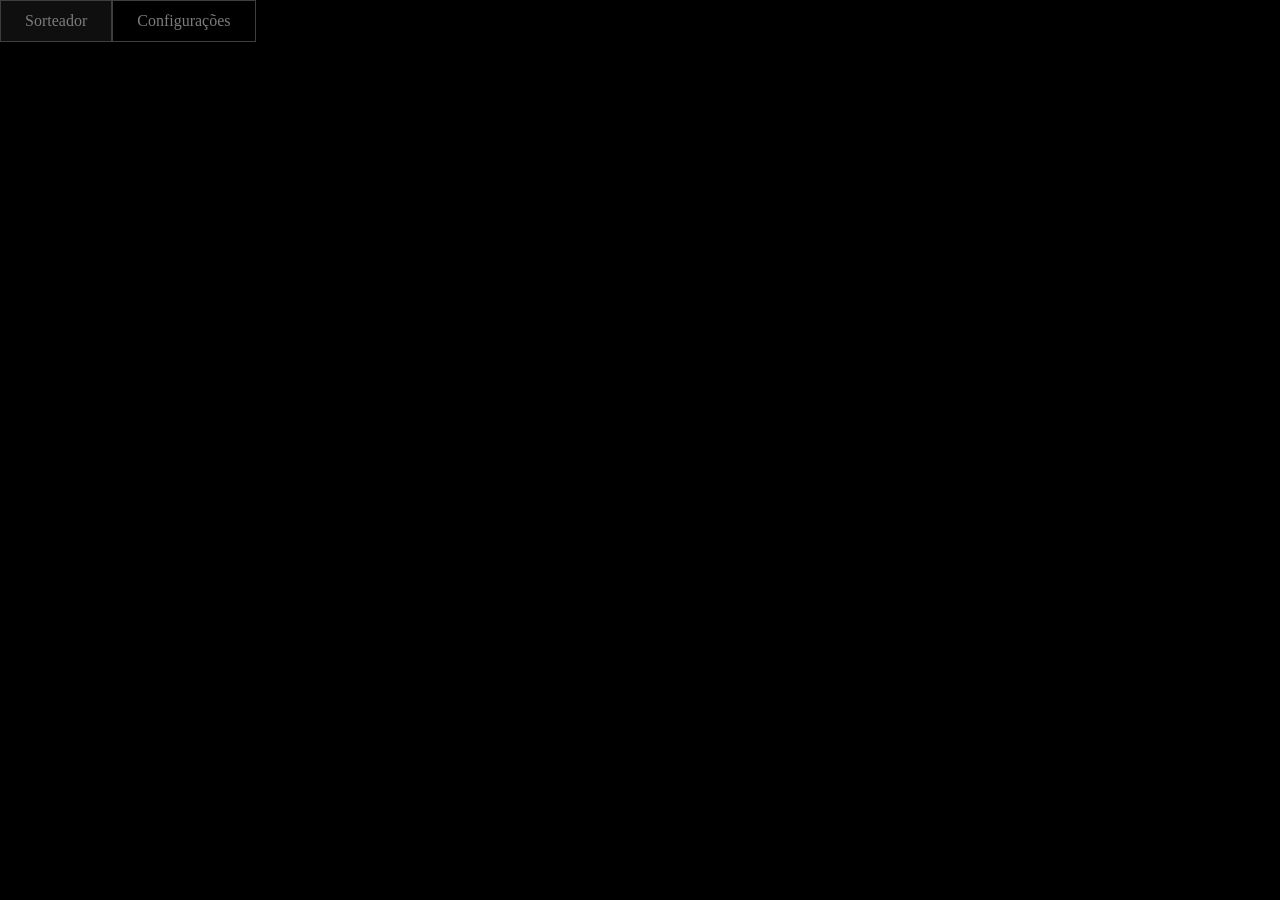
==== config.html @ 62e3a667 "começado desenvolvimento adicionado arquivos necessarios comecei o index e a separar as divs" ====
<!DOCTYPE html>
<html lang="pt-br">
<head>
    <meta charset="UTF-8">
    <meta name="viewport" content="width=device-width, initial-scale=1.0">
    <title>Sorteador de aluno-slide</title>
    <link rel="stylesheet" href="style.css">
</head>
<body>
    <header>
        <div onclick="redirecionarSorteador()">
            <a href="#">Sorteador</a>
        </div>
        
        <div style="background-color: #000;">
            <a href="./config.html">Configurações</a>
        </div>
    </header>

    <script src="./script.js"></script>
</body>
</html>
---- style.css ----
* {
    margin: 0;
    padding: 0;
}

body {
    background-color: #000;
    color: #7c7c7c;
}

header {
    display: flex;
}

header div {
    padding: 0.7rem 1.5rem;
    background-color: #0f0f0f;
    border: 1px solid #3e3e3e;
    cursor: pointer;
}

header div a {
    color: #7c7c7c;
    text-decoration: none;
}

main {
    display: flex;
    justify-content: space-around;
    margin-top: 10%;
}

.sorteador button {
    font-size: 3rem;
    padding: 0.7rem 7rem;
    border-radius: 0;
}
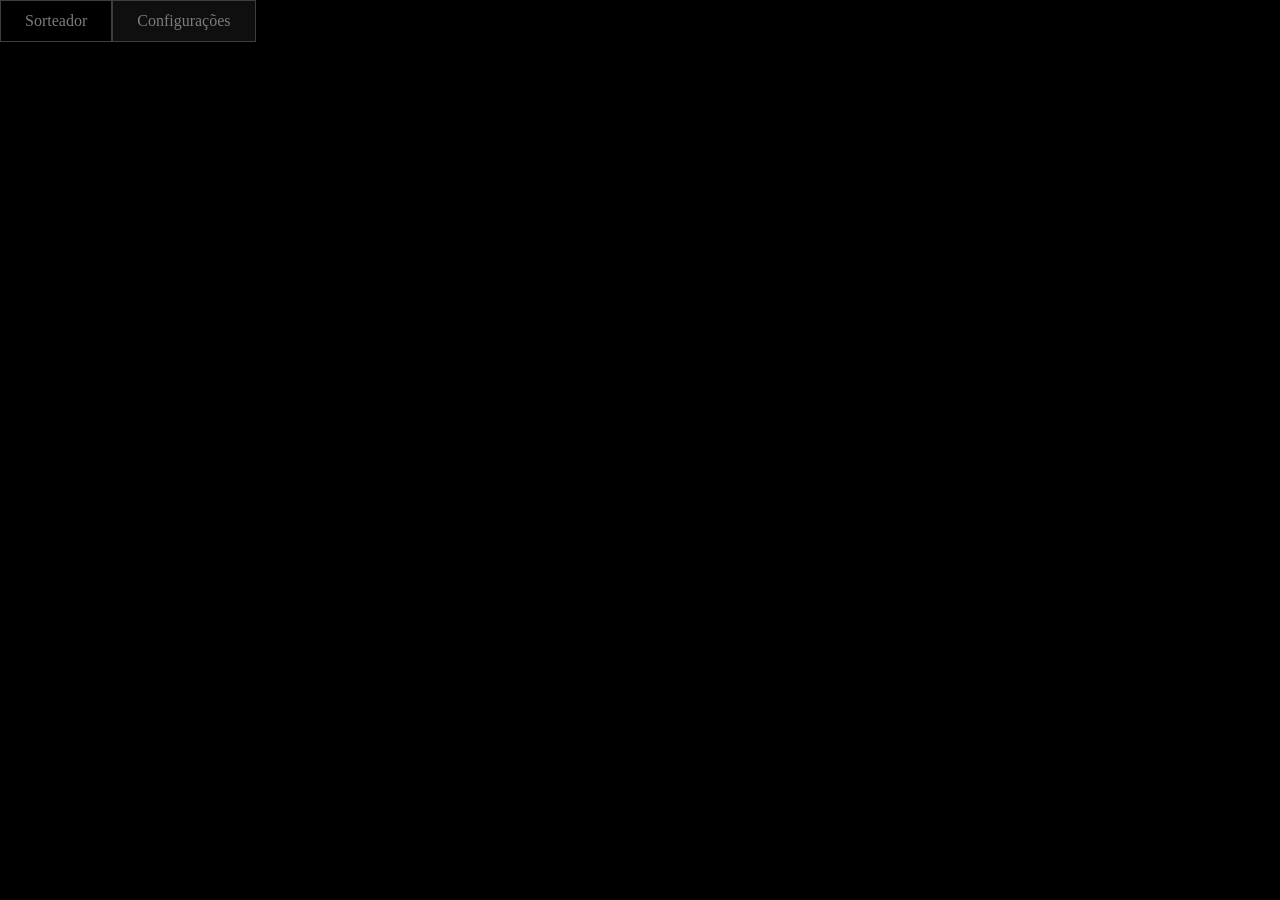
==== commit 2d659168: "praticamente tudo de front ainda falta toda a parte de configuracao e de manipulacao de localstorage" ====
--- a/config.html
+++ b/config.html
@@ -8,11 +8,11 @@
 </head>
 <body>
     <header>
-        <div onclick="redirecionarSorteador()">
+        <div onclick="redirecionarSorteador()" style="background-color: #000;">
             <a href="#">Sorteador</a>
         </div>
         
-        <div style="background-color: #000;">
+        <div>
             <a href="./config.html">Configurações</a>
         </div>
     </header>
--- a/style.css
+++ b/style.css
@@ -6,6 +6,7 @@
 body {
     background-color: #000;
     color: #7c7c7c;
+    overflow-y: scroll;
 }
 
 header {
@@ -28,10 +29,246 @@
     display: flex;
     justify-content: space-around;
     margin-top: 10%;
+    gap: 2rem;
+}
+
+.aluno, .slide {
+    margin-top: 1rem;
+}
+
+.aluno, .slide {
+    flex: 1;
+    min-width: 200px;
+    display: flex;
+    flex-direction: column;
+    align-items: center;
+    gap: 1rem;
+}
+
+.sorteador {
+    flex: 1;
+    min-width: 300px;
+}
+
+.adicionar {
+    font-size: 1rem;
+    padding: 0.7rem 1.5rem;
+    border-radius: 0;
+    background-color: #000;
+    color: #7c7c7c;
+    font-family: 'Times New Roman', Times, serif;
+    font-weight: bold;
+    margin-left: 0;
+}
+
+#salvar, #opcoes {
+    display: none;
+}
+
+.control-row {
+    display: flex;
+    align-items: center;
+    justify-content: center;
+    gap: 0.5rem;
+    width: 100%;
+}
+
+select {
+    font-size: 1rem;
+    padding: 0.7rem 1.5rem;
+    border-radius: 0;
+    background-color: #000;
+    color: #7c7c7c;
+    font-family: 'Times New Roman', Times, serif;
+    min-width: 180px;
+}
+
+#opcoes {
+    display: flex;
+    gap: 2rem;
+    justify-content: center;
+    align-items: center;
+}
+
+#opcoes input[type="radio"] {
+    display: none;
+}
+
+.btn {
+    padding: 10px 24px;
+    border: 1px solid #3e3e3e;
+    background: #000;
+    color: #fff;
+    cursor: pointer;
+    font-family: Arial, sans-serif;
+    font-weight: bold;
+    user-select: none;
+}
+
+#opcoes input[type="radio"]:checked + .btn {
+    background: #3e3e3e;
+}
+
+.sorteador {
+    display: flex;
+    flex-direction: column;
+    align-items: center;
+    gap: 5rem;
 }
 
 .sorteador button {
     font-size: 3rem;
     padding: 0.7rem 7rem;
     border-radius: 0;
+    background-color: #000;
+    color: #7c7c7c;
+    font-family: 'Times New Roman', Times, serif;
+}
+
+.sorteador button:hover {
+    background-color: #0f0f0f;
+}
+
+.card {
+    font-size: 1.5rem;
+    margin-top: 3rem;
+    min-height: 220px;
+    width: 100%;
+    max-width: 320px;
+    display: flex;
+    flex-direction: column;
+    justify-content: center;
+    align-items: center;
+    text-align: center;
+    gap: 1rem;
+    padding: 1rem;
+    border: 1px solid #3e3e3e;
+    background-color: #050505;
+    color: #fff;
+}
+
+.card.empty {
+    color: #7c7c7c;
+}
+
+.card-text {
+    font-size: 1.5rem;
+    width: 100%;
+}
+
+.card-number {
+    font-size: 1.2rem;
+    color: #9a9a9a;
+}
+
+.btn.small {
+    font-size: 1rem;
+    padding: 0.7rem 1.2rem;
+}
+
+#fullscreenSlide {
+    margin-top: 1rem;
+    background-color: #000;
+    color: #7c7c7c;
+    border: 1px solid #3e3e3e;
+}
+
+#fullscreenSlide:hover {
+    background-color: #1a1a1a;
+}
+
+/* DIVS POPUP */
+.popup {
+    display: none;
+    position: fixed;
+    z-index: 1;
+    left: 0;
+    top: 0;
+    width: 100%;
+    height: 100%;
+    background-color: rgba(0,0,0,0.8);
+}
+
+.popup-content {
+    display: flex;
+    flex-direction: column;
+    background-color: #000;
+    padding: 2rem;
+    border: 1px solid #3e3e3e;
+    width: 80%;
+    max-width: 500px;
+    gap: 1rem;
+}
+
+.popup-turma {
+    margin: 5% auto;
+}
+
+.popup-slide {
+    margin: 15% auto;
+}
+
+.popup-content h2 {
+    color: #7c7c7c;
+    font-family: 'Times New Roman', Times, serif;
+    font-size: 1.5rem;
+    margin-bottom: 0.5rem;
+}
+
+.popup-content input[type="text"],
+.popup-content textarea,
+.popup-content input[type="file"] {
+    background-color: #0f0f0f;
+    color: #7c7c7c;
+    border: 1px solid #3e3e3e;
+    padding: 0.7rem;
+    font-family: 'Times New Roman', Times, serif;
+    font-size: 0.9rem;
+}
+
+.popup-content textarea {
+    resize: vertical;
+    height: 300px;
+    font-size: 0.9rem;
+    font-family: 'Courier New', monospace;
+}
+
+.popup-content input[type="file"] {
+    padding: 0.3rem;
+}
+
+.popup-content button {
+    background-color: #0f0f0f;
+    color: #7c7c7c;
+    border: 1px solid #3e3e3e;
+    padding: 0.7rem 1.5rem;
+    font-family: 'Times New Roman', Times, serif;
+    font-weight: bold;
+    cursor: pointer;
+    margin-top: 0.5rem;
+}
+
+.popup-content button:hover {
+    background-color: #1a1a1a;
+    color: #fff;
+}
+
+.fechar {
+    align-self: flex-end;
+    background-color: transparent !important;
+    border: none !important;
+    color: #7c7c7c;
+    font-size: 2rem;
+    cursor: pointer;
+    padding: 0 !important;
+    margin: -1rem -1rem 0 0 !important;
+}
+
+.fechar:hover {
+    color: #fff !important;
+    background-color: transparent !important;
+}
+
+.novosAlunos {
+    height: 10rem;
 }
